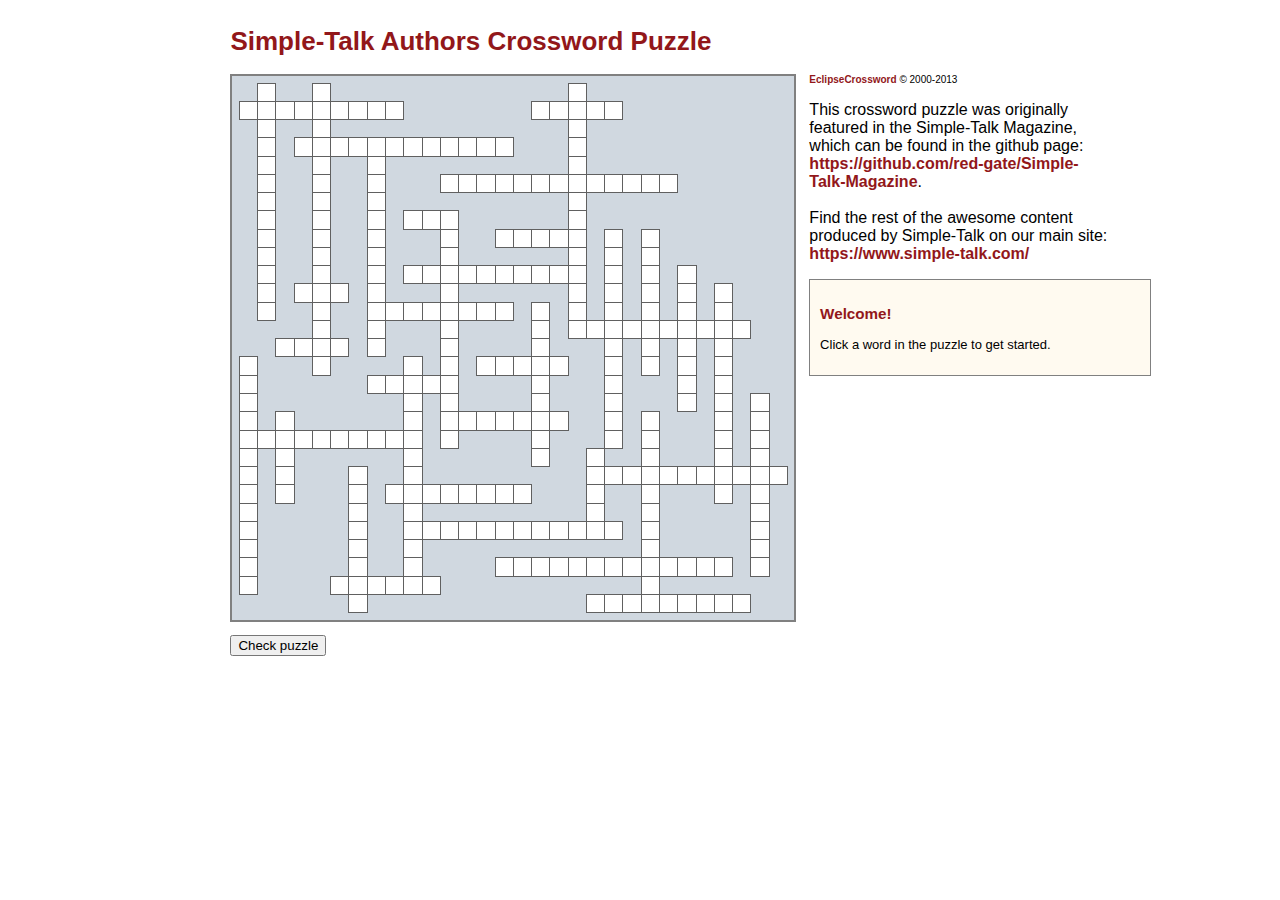
==== index.html @ a453cb74 "Crossword Puzzle" ====
<!DOCTYPE html PUBLIC "-//W3C//DTD XHTML 1.0 Strict//EN" "http://www.w3.org/TR/xhtml1/DTD/xhtml1-strict.dtd">
<html xmlns="http://www.w3.org/1999/xhtml"><head>
<title>Simple-Talk Authors Crossword Puzzle</title>
<meta name="generator" content="EclipseCrossword" />
<style type="text/css">
/* mouse over link */
a:hover {
    color: #92171a;
}

/* selected link */
a:active {
    color: #92171a;
}

a:link {
    text-decoration: none;
	color: #92171a;
	font-weight: bold;
}

a:visited {
    text-decoration: none;
}

a:hover {
    text-decoration: underline;
}

a:active {
    text-decoration: underline;
}


body, h1, h2, h3, h4, h5, h6
{
	font-family: "Segoe UI", "Franklin Gothic Medium", "Arial", sans-serif;
}

h1, h2, h3, h4, h5, h6
{
	color: #92171a;
}

body
{
	cursor: default;
	font-size: small;
	margin: 2% 0 0 18%;
	
}

.ecw-answerbox
{
	color: black;
	background-color: #FFFAF0;
	border-color: #808080;
	border-style: solid;
	border-width: 1px;
	display: block;
	padding: .75em;
	width: 240pt;
}

.ecw-box
{
	border-style: solid;
	border-width: 1pt;
	cursor: pointer;
	font-size: .12in;
	font-weight: bold;
	height: .18in;
	overflow: hidden;
	text-align: center;
	width: .18in;
}

.ecw-boxcheated_sel
{
	background-color: #FFF1D7;
	border-color: #C00000;
	color: #2080D0;
}

.ecw-boxcheated_unsel
{
	background-color: #ffffff;
	border-color: #606060;
	color: #2080D0;
}

.ecw-boxerror_sel
{
	background-color: #FFF1D7;
	border-color: #C00000;
	color: #BF0000;
}

.ecw-boxerror_unsel
{
	background-color: #FFF0F0;
	border-color: #606060;
	color: #BF0000;
}

.ecw-boxnormal_sel
{
	background-color: #FFF1D7;
	border-color: #C00000;
	color: #000000;
}

.ecw-boxnormal_unsel
{
	background-color: #ffffff;
	border-color: #606060;
	color: #000000;
}

.ecw-button
{
	width: 64pt;
}

.ecw-cluebox
{
	border-bottom-width: 1px;
	border-color: #c0c0c0;
	border-left-width: 0px;
	border-right-width: 0px;
	border-style: solid;
	border-top-width: 1px;
	margin-top: 1em;
	padding-bottom: .5em;
	padding-left: 0pt;
	padding-right: 0pt;
	padding-top: .5em;
}

.ecw-crosswordarea
{
	background-color: #D0D8E0;
	border-color: #808080;
	border-style: solid;
	border-width: 2px;
	padding: .5em;
	font-family: "Segoe UI", "Verdana", "Arial", sans-serif;
	font-size: small;
}

.ecw-copyright
{
	margin-bottom: 1em;
	font-size: x-small;
	font-family: "Segoe UI", "Franklin Gothic Medium", "Arial", sans-serif;
}

.ecw-input
{
	font-family: "Segoe UI", "Verdana", "Arial", sans-serif;
}

.ecw-wordlabel
{
	text-transform: uppercase;
	margin: 0;
}

.ecw-wordinfo
{
	font-size: 8pt;
	color: #808080;
}

.ecw-worderror
{
	color: #c00000;
	font-weight: bold;
	display: none;
	margin-top: 1em;
}

</style>

</head><body>

<h1>Simple-Talk Authors Crossword Puzzle</h1>
<h3 style="margin-top: 1em;"></h3>

<div id="waitmessage" class="ecw-answerbox">
	This interactive crossword puzzle requires JavaScript and any 
	recent web browser, including Windows Internet Explorer, Mozilla Firefox, Google Chrome, or 
	Apple Safari.  If you have disabled web page scripting, please re-enable it and refresh
	the page.  If this web page is saved on your computer, you may need to click the yellow Information Bar at the top or bottom of
	the page to allow the puzzle to load.
</div>

<table cellpadding="0" cellspacing="0" border="0"><tr>

<td class="ecw-crosswordarea">

<script type="text/javascript"><!--
	CrosswordWidth = 30;
	CrosswordHeight = 29;
	Words = 38;
	WordLength = new Array(9, 5, 12, 13, 3, 5, 10, 3, 8, 10, 4, 5, 5, 7, 10, 11, 8, 12, 13, 6, 9, 13, 16, 14, 12, 13, 12, 8, 8, 12, 9, 13, 13, 10, 5, 11, 5, 8);
	Word = new Array("TONYDAVIS", "BLOGS", "KALENDELANEY", "FABIANOAMORIM", "SQL", "KATHI", "PHILFACTOR", "NET", "SYSADMIN", "NEWSLETTER", "JAAP", "BOOKS", "CLOUD", "OPINION", "ALLENWHITE", "ROBERTYOUNG", "GAILSHAW", "DINOESPOSITO", "MICHAELSORENS", "FORUMS", "ROBYNPAGE", "ROBERTSHELDON", "EDWARDCHARBENEAU", "JOSHUAFEIERMAN", "NICKHARRISON", "LOUISDAVIDSON", "ANDREWCLARKE", "JOECELKO", "FRITCHEY", "LAERTEJUNIOR", "BUCKWOODY", "RICHARDMORRIS", "RODNEYLANDRUM", "DWAINCAMPS", "ALLEN", "JOSEPHMOODY", "GRANT", "MIKEWOOD");
	Clue = new Array("Editor who has written many an editorial over the years", 
"A Piece of 8 (A place of caption competitions, editorials...)", 
"Author of a brand new book on Hekaton", 
"A Showplan Operator through and through", 
"A Piece of 8 (Sounds like the second in a series)", 
"___Kellenberger", 
"The legendary confessor, manager, instructor, and mystery", 
"A Piece of 8 (Pretend there's a dot)", 
"A Piece of 8 (Starts sounding like a sibling)", 
"How Simple-Talk reacher 250k bi-weekly", 
"(FN) Wrote the book on Exchange 2010", 
"A Piece of 8 (Full of downloadables)", 
"A Piece of 8 (Things are looking up)", 
"A Piece of 8 (everyone's got one)", 
"Can you backup up with PowerShell?", 
"Ninja Immutable Databases author", 
"She codes SQL in the Wild", 
"Got Responsive Web Design?", 
"Author of the TDD series, PowerShell one-liner Series, Tortoise SVN series, the list goes on", 
"A Piece of 8 (A funny thing happened on the way to them)", 
"A guest star in the DBA team series, also known for her Workbenches and Cribsheets", 
"Got Questions You Were Too Shy to Ask?", 
"An all-around web developer who covers LINQ, MVC, and CSS", 
"Have the Mindset of an Enterprise DBA?", 
".NET writer, likes to go Back to Basics", 
"What counts for a DBA? Reading this guy", 
"Plagiarists flee this Simple-Talk Editor", 
"A DBA Team baddie who write SQL books", 
"(2 of 2) (LN) And a DBA", 
"He writes for PoSh DBAs.", 
"Microsoft man with a Data Science Lab", 
"/Interviews all the geeks, all the weeks", 
"This man can keep a SQL Beat", 
"Known for project management, TSQL, and fishing", 
"Simple-Talk stars Jonathan and Annette ___", 
"He's got the Group Policy Management knowledge", 
"(1 of 2) (FN) He's pretty frightening", 
"This cloud author is also the Editor of Just Azure");
	AnswerHash = new Array(83079, 63881, 67478, 45612, 93749, 17874, 48042, 43152, 83421, 65468, 56663, 26075, 71805, 95900, 72646, 90307, 36337, 23356, 91622, 19814, 76994, 91915, 67216, 36952, 35973, 66555, 45518, 13005, 61163, 84517, 419, 27260, 11114, 52553, 89130, 16291, 16217, 54547);
	WordX = new Array(0, 16, 3, 11, 9, 14, 9, 3, 7, 18, 2, 13, 7, 11, 0, 19, 8, 9, 14, 5, 19, 1, 4, 18, 7, 11, 20, 22, 24, 26, 16, 0, 9, 28, 2, 22, 19, 6);
	WordY = new Array(1, 1, 3, 5, 7, 8, 10, 11, 12, 13, 14, 15, 16, 18, 19, 21, 22, 24, 26, 27, 28, 0, 0, 0, 3, 7, 8, 8, 10, 11, 12, 15, 15, 17, 18, 18, 20, 21);
	LastHorizontalWord = 20;
	OnlyCheckOnce = false;
//-->
</script>

<script type="text/javascript"><!--

// EclipseCrossword (C) Copyright 2000-2013 Green Eclipse.
// The puzzle itself remains the property of its creator. Do not remove this copyright notice.

var BadChars = "`~!@^*()_={[}]\\|:;\"',<>/?";

var TableAcrossWord, TableDownWord;
var CurrentWord, PrevWordHorizontal, x, y, i, j;
var CrosswordFinished, Initialized;

// Check the user's browser and then initialize the puzzle.
if (document.getElementById("waitmessage") != null)
{
	document.getElementById("waitmessage").innerHTML = "Please wait while the crossword is loaded...";
	
	// Current game variables
	CurrentWord = -1;
	PrevWordHorizontal = false;
	
	// Create the cell-to-word arrays.
	TableAcrossWord = new Array(CrosswordWidth);
	for (var x = 0; x < CrosswordWidth; x++) TableAcrossWord[x] = new Array(CrosswordHeight);
	TableDownWord = new Array(CrosswordWidth);
	for (var x = 0; x < CrosswordWidth; x++) TableDownWord[x] = new Array(CrosswordHeight);
	for (var y = 0; y < CrosswordHeight; y++)
		for (var x = 0; x < CrosswordWidth; x++)
		{
			TableAcrossWord[x][y] = -1;
			TableDownWord[x][y] = -1;
		}
	
	// First, add the horizontal words to the puzzle.
	for (var i = 0; i <= LastHorizontalWord; i++)
	{
		x = WordX[i];
		y = WordY[i];
		for (var j = 0; j < WordLength[i]; j++)
		{
			TableAcrossWord[x + j][y] = i;
		}
	}
	
	// Second, add the vertical words to the puzzle.
	for (var i = LastHorizontalWord + 1; i < Words; i++)
	{
		x = WordX[i];
		y = WordY[i];
		for (var j = 0; j < WordLength[i]; j++)
		{
			TableDownWord[x][y + j] = i;
		}
	}
	
	// Now, insert the crossword table.
	document.writeln("<table id=\"crossword\" cellpadding=\"0\" cellspacing=\"0\" style=\"display: none; border-collapse: collapse;\">");
	for (var y = 0; y < CrosswordHeight; y++)
	{
		document.writeln("<tr>");
		for (var x = 0; x < CrosswordWidth; x++)
		{
			if (TableAcrossWord[x][y] >= 0 || TableDownWord[x][y] >= 0)
				document.write("<td id=\"c" + PadNumber(x) + PadNumber(y) + "\" class=\"ecw-box ecw-boxnormal_unsel\" onclick=\"SelectThisWord(event);\">&nbsp;</td>");
			else
				document.write("<td><\/td>");
		}
		document.writeln("<\/tr>");
	}
	document.writeln("<\/table>");
	
	// Finally, show the crossword and hide the wait message.
	Initialized = true;
	document.getElementById("waitmessage").style.display = "none";
	document.getElementById("crossword").style.display = "block";
}

// * * * * * * * * * *
// Event handlers

// Raised when a key is pressed in the word entry box.
function WordEntryKeyPress(event)
{
	if (CrosswordFinished) return;
	// Treat an Enter keypress as an OK click.
	if (CurrentWord >= 0 && event.keyCode == 13) OKClick();
}

// * * * * * * * * * *
// Helper functions

// Called when we're ready to start the crossword.
function BeginCrossword()
{
	if (Initialized)
	{
		document.getElementById("welcomemessage").style.display = "";
		document.getElementById("checkbutton").style.display = "";
	}
}

// Returns true if the string passed in contains any characters prone to evil.
function ContainsBadChars(theirWord)
{
	for (var i = 0; i < theirWord.length; i++)
		if (BadChars.indexOf(theirWord.charAt(i)) >= 0) return true;
	return false;
}

// Pads a number out to three characters.
function PadNumber(number)
{
	if (number < 10)
		return "00" + number;
	else if (number < 100)
		return "0" + number;
	else
		return "" +  number;
}

// Returns the table cell at a particular pair of coordinates.
function CellAt(x, y)
{
	return document.getElementById("c" + PadNumber(x) + PadNumber(y));
}

// Deselects the current word, if there's a word selected.  DOES not change the value of CurrentWord.
function DeselectCurrentWord()
{
	if (CurrentWord < 0) return;
	var x, y, i;
	
	document.getElementById("answerbox").style.display = "none";
	ChangeCurrentWordSelectedStyle(false);
	CurrentWord = -1;
	
}

// Changes the style of the cells in the current word.
function ChangeWordStyle(WordNumber, NewStyle)
{
	if (WordNumber< 0) return;
	var x = WordX[WordNumber];
	var y = WordY[WordNumber];
	
	if (WordNumber<= LastHorizontalWord)
		for (i = 0; i < WordLength[WordNumber]; i++)
			CellAt(x + i, y).className = NewStyle;
	else
		for (i = 0; i < WordLength[WordNumber]; i++)
			CellAt(x, y + i).className = NewStyle;
}

// Changes the style of the cells in the current word between the selected/unselected form.
function ChangeCurrentWordSelectedStyle(IsSelected)
{
	if (CurrentWord < 0) return;
	var x = WordX[CurrentWord];
	var y = WordY[CurrentWord];
	
	if (CurrentWord <= LastHorizontalWord)
		for (i = 0; i < WordLength[CurrentWord]; i++)
			CellAt(x + i, y).className = CellAt(x + i, y).className.replace(IsSelected ? "_unsel" : "_sel", IsSelected ? "_sel" : "_unsel");
	else
		for (i = 0; i < WordLength[CurrentWord]; i++)
			CellAt(x, y + i).className = CellAt(x, y + i).className.replace(IsSelected ? "_unsel" : "_sel", IsSelected ? "_sel" : "_unsel");
}

// Selects the new word by parsing the name of the TD element referenced by the 
// event object, and then applying styles as necessary.
function SelectThisWord(event)
{
	if (CrosswordFinished) return;
	var x, y, i, TheirWord, TableCell;
	
	// Deselect the previous word if one was selected.
	document.getElementById("welcomemessage").style.display = "none";
	if (CurrentWord >= 0) OKClick();
	DeselectCurrentWord();
	
	// Determine the coordinates of the cell they clicked, and then the word that
	// they clicked.
	var target = (event.srcElement ? event.srcElement: event.target);
	x = parseInt(target.id.substring(1, 4), 10);
	y = parseInt(target.id.substring(4, 7), 10);
	
	// If they clicked an intersection, choose the type of word that was NOT selected last time.
	if (TableAcrossWord[x][y] >= 0 && TableDownWord[x][y] >= 0)
		CurrentWord = PrevWordHorizontal ? TableDownWord[x][y] : TableAcrossWord[x][y];
	else if (TableAcrossWord[x][y] >= 0)
		CurrentWord = TableAcrossWord[x][y];
	else if (TableDownWord[x][y] >= 0)
		CurrentWord = TableDownWord[x][y];

	PrevWordHorizontal = (CurrentWord <= LastHorizontalWord);
	
	// Now, change the style of the cells in this word.
	ChangeCurrentWordSelectedStyle(true);
	
	// Then, prepare the answer box.
	x = WordX[CurrentWord];
	y = WordY[CurrentWord];
	TheirWord = "";
	var TheirWordLength = 0;
	for (i = 0; i < WordLength[CurrentWord]; i++)
	{
		// Find the appropriate table cell.
		if (CurrentWord <= LastHorizontalWord)
			TableCell = CellAt(x + i, y);
		else
			TableCell = CellAt(x, y + i);
		// Add its contents to the word we're building.
		if (TableCell.innerHTML != null && TableCell.innerHTML.length > 0 && TableCell.innerHTML != " " && TableCell.innerHTML.toLowerCase() != "&nbsp;")
		{
			TheirWord += TableCell.innerHTML.toUpperCase();
			TheirWordLength++;
		}
		else
		{
			TheirWord += "&bull;";
		}
	}
	
	document.getElementById("wordlabel").innerHTML = TheirWord;
	document.getElementById("wordinfo").innerHTML = ((CurrentWord <= LastHorizontalWord) ? "Across, " : "Down, ") + WordLength[CurrentWord] + " letters.";
	document.getElementById("wordclue").innerHTML = Clue[CurrentWord];
	document.getElementById("worderror").style.display = "none";
	document.getElementById("cheatbutton").style.display = (Word.length == 0) ? "none" : "";
	if (TheirWordLength == WordLength[CurrentWord])
		document.getElementById("wordentry").value = TheirWord.replace(/&AMP;/g, '&');
	else
		document.getElementById("wordentry").value = "";
	
	// Finally, show the answer box.
	document.getElementById("answerbox").style.display = "block";
	try
	{
		document.getElementById("wordentry").focus();
		document.getElementById("wordentry").select();
	}
	catch (e)
	{
	}
	
}

// Called when the user clicks the OK link.
function OKClick()
{
	var TheirWord, x, y, i, TableCell;
	if (CrosswordFinished) return;
	if (document.getElementById("okbutton").disabled) return;
	
	// First, validate the entry.
	TheirWord = document.getElementById("wordentry").value.toUpperCase();
	if (TheirWord.length == 0)
	{
		DeselectCurrentWord();
		return;
	}
	if (ContainsBadChars(TheirWord))
	{
		document.getElementById("worderror").innerHTML = "The word that you typed contains invalid characters.  Please type only letters in the box above.";
		document.getElementById("worderror").style.display = "block";
		return;
	}
	if (TheirWord.length < WordLength[CurrentWord])
	{
		document.getElementById("worderror").innerHTML  = "You did not type enough letters.  This word has " + WordLength[CurrentWord] + " letters.";
		document.getElementById("worderror").style.display = "block";
		return;
	}
	if (TheirWord.length > WordLength[CurrentWord])
	{
		document.getElementById("worderror").innerHTML = "You typed too many letters.  This word has " + WordLength[CurrentWord] + " letters.";
		document.getElementById("worderror").style.display = "block";
		return;
	}
	
	// If we made it this far, they typed an acceptable word, so add these letters to the puzzle and hide the entry box.
	x = WordX[CurrentWord];
	y = WordY[CurrentWord];
	for (i = 0; i < TheirWord.length; i++)
	{
		TableCell = CellAt(x + (CurrentWord <= LastHorizontalWord ? i : 0), y + (CurrentWord > LastHorizontalWord ? i : 0));
		TableCell.innerHTML = TheirWord.substring(i, i + 1);
	}
	DeselectCurrentWord();
}

// Called when the "check puzzle" link is clicked.
function CheckClick()
{
	var i, j, x, y, UserEntry, ErrorsFound = 0, EmptyFound = 0, TableCell;
	if (CrosswordFinished) return;
	DeselectCurrentWord();
	
	for (y = 0; y < CrosswordHeight; y++)
	for (x = 0; x < CrosswordWidth; x++)
		if (TableAcrossWord[x][y] >= 0 || TableDownWord[x][y] >= 0)
		{
			TableCell = CellAt(x, y);
			if (TableCell.className == "ecw-box ecw-boxerror_unsel") TableCell.className = "ecw-box ecw-boxnormal_unsel";
		}
		
	for (i = 0; i < Words; i++)
	{
		// Get the user's entry for this word.
		UserEntry = "";
		for (j = 0; j < WordLength[i]; j++)
		{
			if (i <= LastHorizontalWord)
				TableCell = CellAt(WordX[i] + j, WordY[i]);
			else
				TableCell = CellAt(WordX[i], WordY[i] + j);
			if (TableCell.innerHTML.length > 0 && TableCell.innerHTML.toLowerCase() != "&nbsp;")
			{
				UserEntry += TableCell.innerHTML.toUpperCase();
			}
			else
			{
				UserEntry = "";
				EmptyFound++;
				break;
			}
		}
		UserEntry = UserEntry.replace(/&AMP;/g, '&');
		// If this word doesn't match, it's an error.
		if (HashWord(UserEntry) != AnswerHash[i] && UserEntry.length > 0)
		{
			ErrorsFound++;
			ChangeWordStyle(i, "ecw-box ecw-boxerror_unsel");
		}
	}
	
	// If they can only check once, disable things prematurely.
	if ( OnlyCheckOnce )
	{
		CrosswordFinished = true;
		document.getElementById("checkbutton").style.display = "none";
	}
	
	// If errors were found, just exit now.
	if (ErrorsFound > 0 && EmptyFound > 0)
		document.getElementById("welcomemessage").innerHTML = ErrorsFound + (ErrorsFound > 1 ? " errors" : " error") + " and " + EmptyFound + (EmptyFound > 1 ? " incomplete words were" : " incomplete word was") + " found.";
	else if (ErrorsFound > 0)
		document.getElementById("welcomemessage").innerHTML = ErrorsFound + (ErrorsFound > 1 ? " errors were" : " error was") + " found.";
	else if (EmptyFound > 0)
		document.getElementById("welcomemessage").innerHTML = "No errors were found, but " + EmptyFound + (EmptyFound > 1 ? " incomplete words were" : " incomplete word was") + " found.";
	
	if (ErrorsFound + EmptyFound > 0)
	{
		document.getElementById("welcomemessage").style.display = "";
		return;
	}
			
	// They finished the puzzle!
	CrosswordFinished = true;
	document.getElementById("checkbutton").style.display = "none";
	document.getElementById("congratulations").style.display = "block";
	document.getElementById("welcomemessage").style.display = "none";
}

// Called when the "cheat" link is clicked.
function CheatClick()
{
	if (CrosswordFinished) return;
	var OldWord = CurrentWord;
	document.getElementById("wordentry").value = Word[CurrentWord];
	OKClick();
	ChangeWordStyle(OldWord, "ecw-box ecw-boxcheated_unsel");
}

// Returns a one-way hash for a word.
function HashWord(Word)
{
	var x = (Word.charCodeAt(0) * 719) % 1138;
	var Hash = 837;
	var i;
	for (i = 1; i <= Word.length; i++)
		Hash = (Hash * i + 5 + (Word.charCodeAt(i - 1) - 64) * x) % 98503;
	return Hash;
}

//-->
</script>

</td>
<td valign="top" style="padding-left: 1em;">

<div class="ecw-copyright">
	<a href="http://www.eclipsecrossword.com/" onclick="this.target='_blank'" style="font-weight: bold;">EclipseCrossword</a> &copy; 2000-2013
</div>
<div style="width: 300px;">
<p style="font-size: 16px;">This crossword puzzle was originally featured in the Simple-Talk Magazine, which can be found in the github page: <a href="https://github.com/red-gate/Simple-Talk-Magazine">https://github.com/red-gate/Simple-Talk-Magazine</a>. 

<br /><br />

Find the rest of the awesome content produced by Simple-Talk on our main site: <a href="http://rd.gt/ZP25To">https://www.simple-talk.com/</a>
</div>
<div id="welcomemessage" class="ecw-answerbox" style="display:none;">
<h3>Welcome!</h3>
<p>Click a word in the puzzle to get started.</p>
</div>

<div id="answerbox" class="ecw-answerbox" style="display:none;">
<h3 id="wordlabel" class="ecw-wordlabel">&nbsp; </h3>
<div id="wordinfo" class="ecw-wordinfo"> </div>
<div id="wordclue" class="ecw-cluebox"> </div>
<div style="margin-top: 1em;">
	<input class="ecw-input" id="wordentry" type="text" size="24" style="font-weight: bold; text-transform:uppercase;" onkeypress="WordEntryKeyPress(event)" onchange="WordEntryKeyPress(event)" />
</div>
<div id="worderror" class="ecw-worderror"></div>

<table border="0" cellspacing="0" cellpadding="0" width="100%" style="margin-top:1em;"><tbody><tr><td>
<button id="cheatbutton" type="button" class="ecw-input ecw-button" onclick="CheatClick();">Solve</button>
</td><td align="right">
<button id="okbutton" type="button" class="ecw-input ecw-button" onclick="OKClick();" style="font-weight: bold;">OK</button> &nbsp;
<button id="cancelbutton" type="button" class="ecw-input ecw-button" onclick="DeselectCurrentWord();">Cancel</button>
</td></tr></tbody></table>

</div>

<div id="congratulations" class="ecw-answerbox" style="display:none;">
<h3>Congratulations!</h3>
<p>You have completed this <a href="http://www.eclipsecrossword.com" style="color: black; text-decoration:none;">crossword puzzle</a>.
</p>
<p>If you would like to be able to create interactive
<a href="http://www.eclipsecrossword.com" style="color: black; text-decoration:none;">crosswords</a>
like this yourself, get <a href="http://www.eclipsecrossword.com" onclick="this.target='_blank'">EclipseCrossword</a>
from Green Eclipse&mdash;it's free!
</p>
</div>

</td></tr></table>

<div style="margin-top: 1em;">
	<button id="checkbutton" type="button" onclick="CheckClick();" style="display: none;">Check puzzle</button>
</div>

<script type="text/javascript"><!--
BeginCrossword();
//-->
</script>

<!-- Created with EclipseCrossword, (C) Copyright 2000-2013 Green Eclipse.  eclipsecrossword.com -->

</body></html>
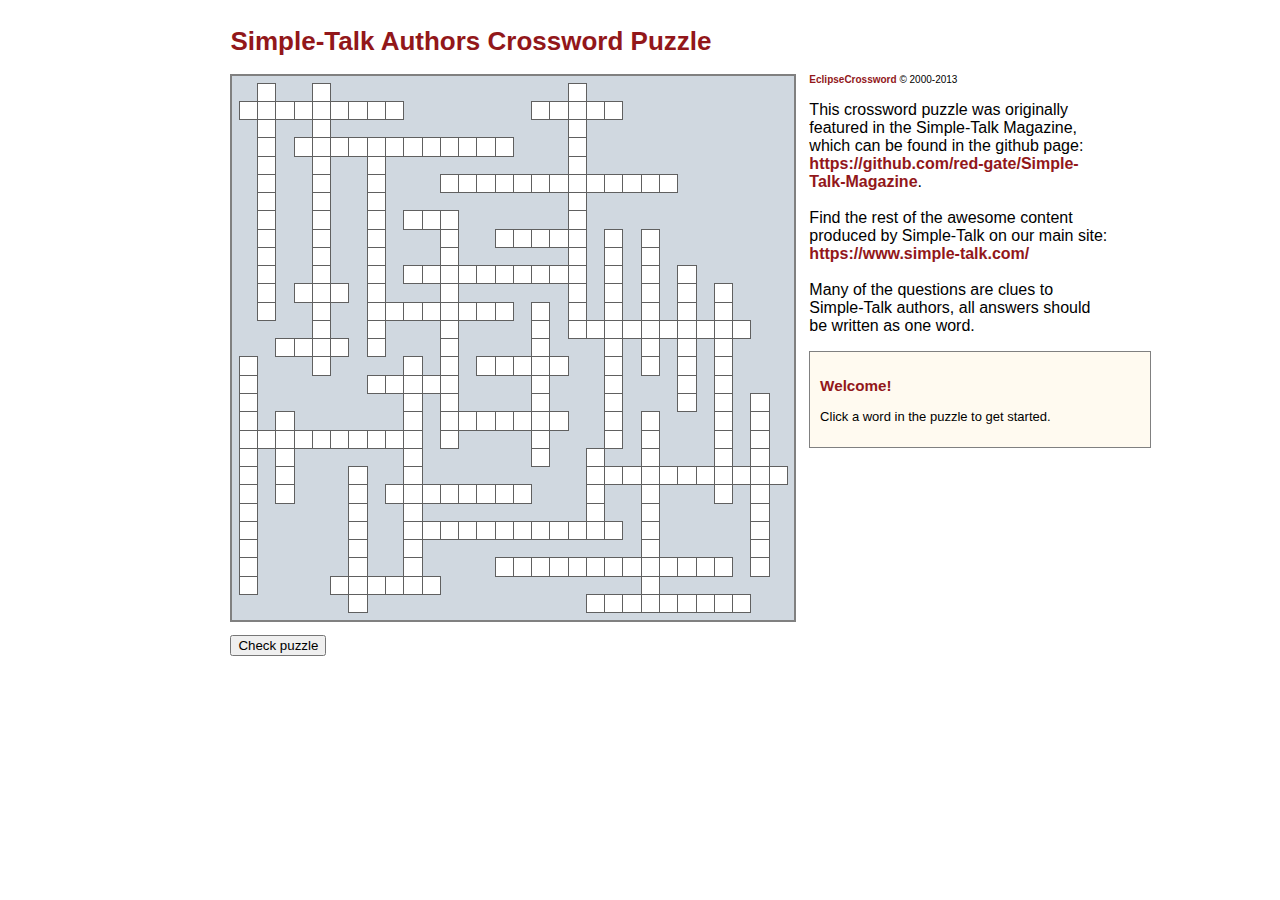
==== commit 5a79f994: "new line" ====
--- a/index.html
+++ b/index.html
@@ -649,6 +649,9 @@
 <br /><br />
 
 Find the rest of the awesome content produced by Simple-Talk on our main site: <a href="http://rd.gt/ZP25To">https://www.simple-talk.com/</a>
+
+<br /><br />
+Many of the questions are clues to Simple-Talk authors, all answers should be written as one word.
 </div>
 <div id="welcomemessage" class="ecw-answerbox" style="display:none;">
 <h3>Welcome!</h3>
